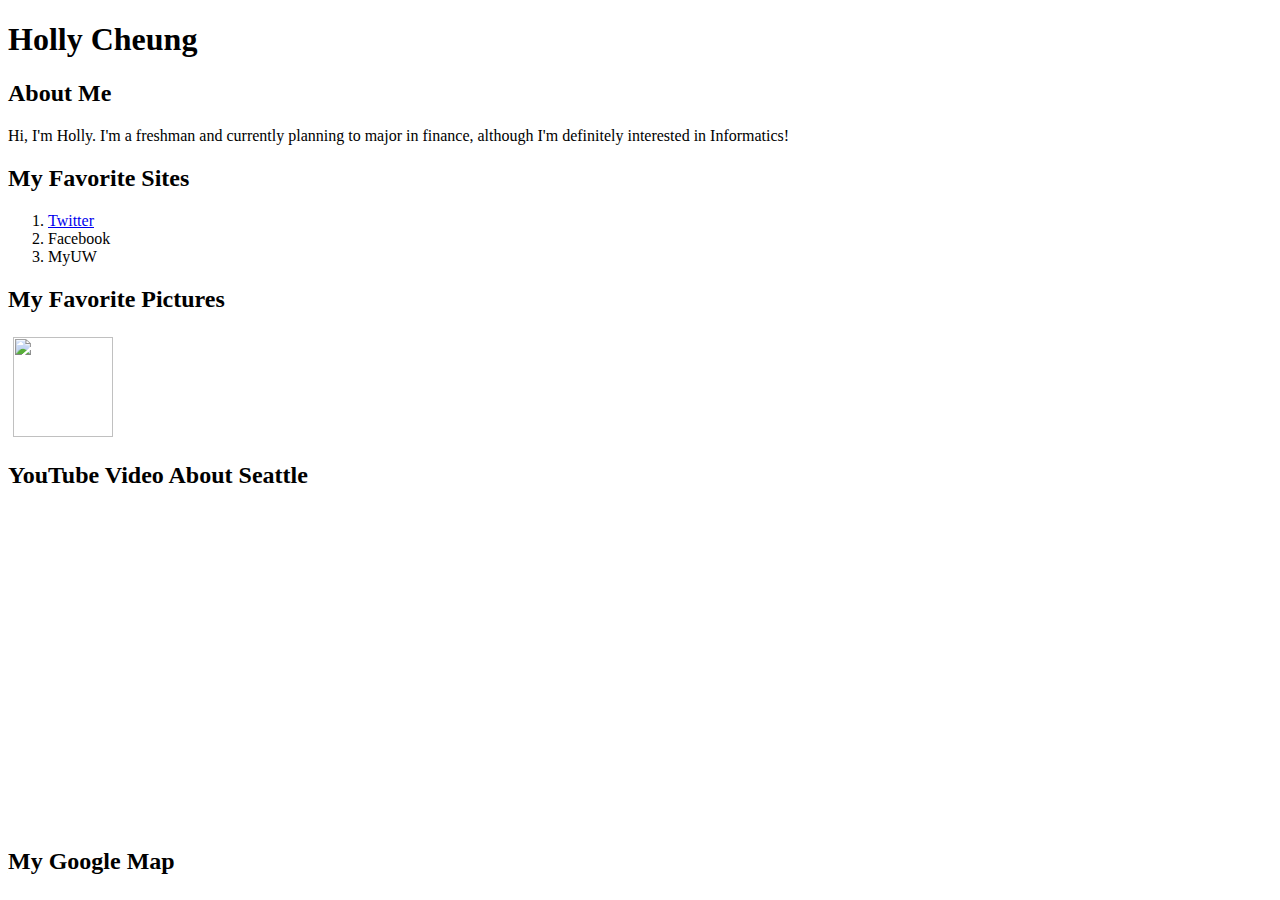
==== embeddingOriginalWork.html @ a7626382 "Add files via upload" ====
<!DOCTYPE html>
<html>
	<head>
		<title>Holly's Website</title>
	</head>
	<body>
		<h1>Holly Cheung</h1>
		<h2>About Me</h2>
		<p>Hi, I'm Holly. I'm a freshman and currently planning to major in finance, although I'm definitely interested in Informatics!</p>
		<h2>My Favorite Sites</h2>
		<ol>
			<li>
			<a href="https://twitter.com/"
			>Twitter</a>
			</li>
			<li>Facebook</li>
			<li>MyUW</li>
		</ol>
		<h2>My Favorite Pictures</h2>
			<img src="https://media-cdn.tripadvisor.com/media/photo-s/03/9b/30/26/seattle.jpg" style= "width: 100px;height: 100px;margin: 5px">
		<h2>YouTube Video About Seattle</h2>
		<iframe width="560" height="315" src="https://www.youtube.com/embed/92ISlO9U-84" frameborder="0" allowfullscreen></iframe>
		<h2>My Google Map</h2>
		<div id="Map">
	</body>
	</html>
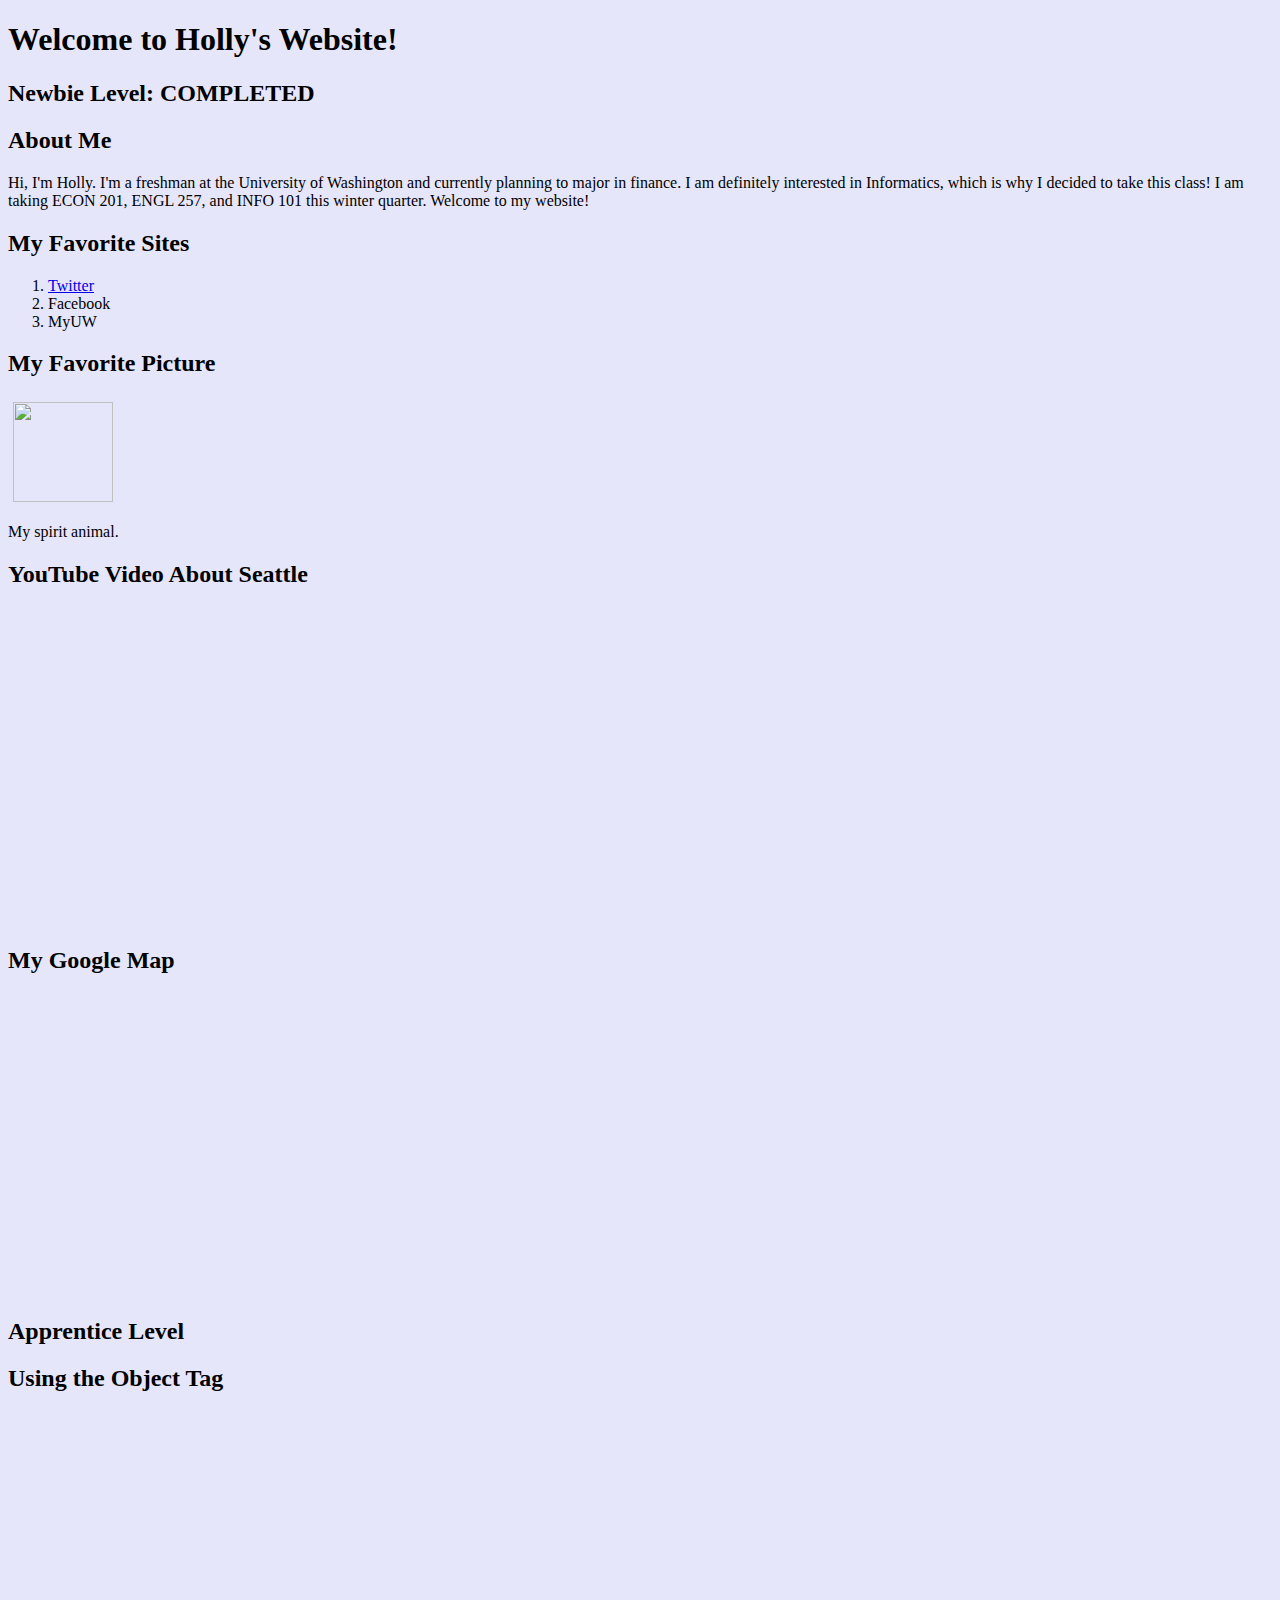
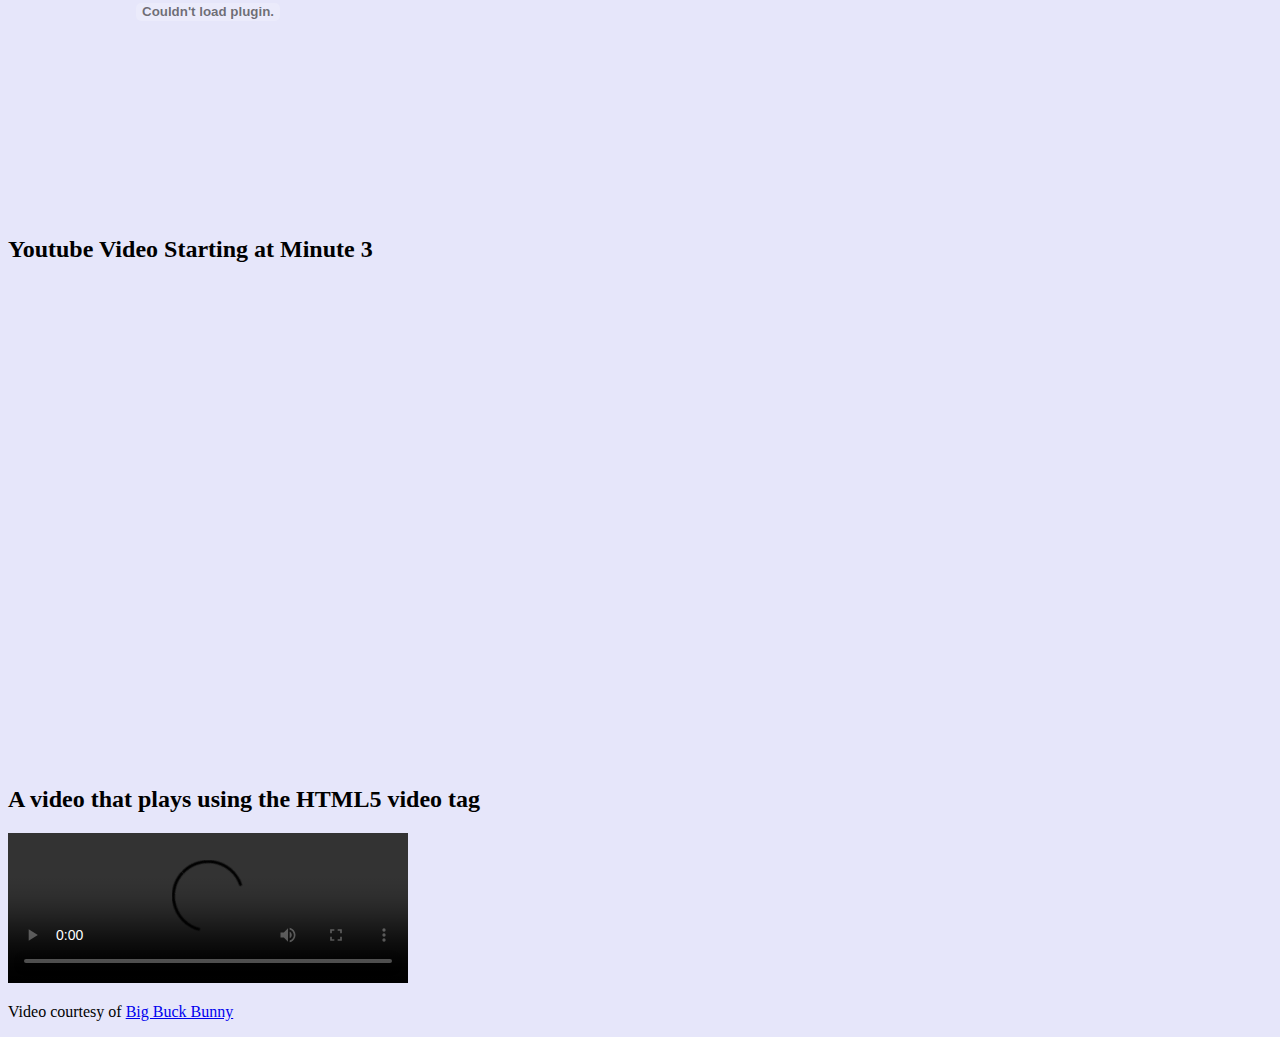
==== commit 9409a657: "Add files via upload" ====
--- a/embeddingOriginalWork.html
+++ b/embeddingOriginalWork.html
@@ -1,12 +1,14 @@
 <!DOCTYPE html>
 <html>
+<body bgcolor="#E6E6FA">
 	<head>
 		<title>Holly's Website</title>
 	</head>
 	<body>
-		<h1>Holly Cheung</h1>
+		<h1>Welcome to Holly's Website!</h1>
+		<h2>Newbie Level: COMPLETED</h2>
 		<h2>About Me</h2>
-		<p>Hi, I'm Holly. I'm a freshman and currently planning to major in finance, although I'm definitely interested in Informatics!</p>
+		<p>Hi, I'm Holly. I'm a freshman at the University of Washington and currently planning to major in finance. I am definitely interested in Informatics, which is why I decided to take this class! I am taking ECON 201, ENGL 257, and INFO 101 this winter quarter. Welcome to my website!</p>
 		<h2>My Favorite Sites</h2>
 		<ol>
 			<li>
@@ -16,11 +18,31 @@
 			<li>Facebook</li>
 			<li>MyUW</li>
 		</ol>
-		<h2>My Favorite Pictures</h2>
-			<img src="https://media-cdn.tripadvisor.com/media/photo-s/03/9b/30/26/seattle.jpg" style= "width: 100px;height: 100px;margin: 5px">
+		<h2>My Favorite Picture</h2>
+			<img src="http://www.pokego.org/assets/img/pokemon/vulpix-pokemon-go.png" style= "width: 100px;height: 100px;margin: 5px">
+			<p>My spirit animal.</p>
 		<h2>YouTube Video About Seattle</h2>
 		<iframe width="560" height="315" src="https://www.youtube.com/embed/92ISlO9U-84" frameborder="0" allowfullscreen></iframe>
 		<h2>My Google Map</h2>
-		<div id="Map">
+		<div id= "map">
+		<iframe src="https://www.google.com/maps/embed?pb=!1m18!1m12!1m3!1d2685.269052123079!2d-122.21328718452301!3d47.69861377919088!2m3!1f0!2f0!3f0!3m2!1i1024!2i768!4f13.1!3m3!1m2!1s0x5490125e2eeff863%3A0x16025f832f8affc1!2sJuanita+Bay+Park!5e0!3m2!1sen!2sus!4v1484542006538" width="400" height="300" frameborder="0" style="border:0" allowfullscreen></iframe>
+		</div>
+		<h2>Apprentice Level</h2>
+		<h2>Using the Object Tag</h2>
+		<object width="400" height="400" data="helloworld.swf">
+		</object>
+		<h2>Youtube Video Starting at Minute 3</h2>
+		<iframe width="853" height="480" src="https://www.youtube.com/embed/bi1G-rAVWWs?start=180" frameborder="0" allowfullscreen>
+		</iframe>
+		<h2>A video that plays using the HTML5 video tag</h2>
+		<video width="400" controls>
+			<source src="mov_bbb.mp4" type="video/mp4">
+			<source src="mov_bbb.ogg" type="video/ogg">
+		</video>
+
+		<p>
+		Video courtesy of
+		<a href="http://www.bigbuckbunny.org/" target="_blank">Big Buck Bunny</a>
+		</p>
 	</body>
 	</html>